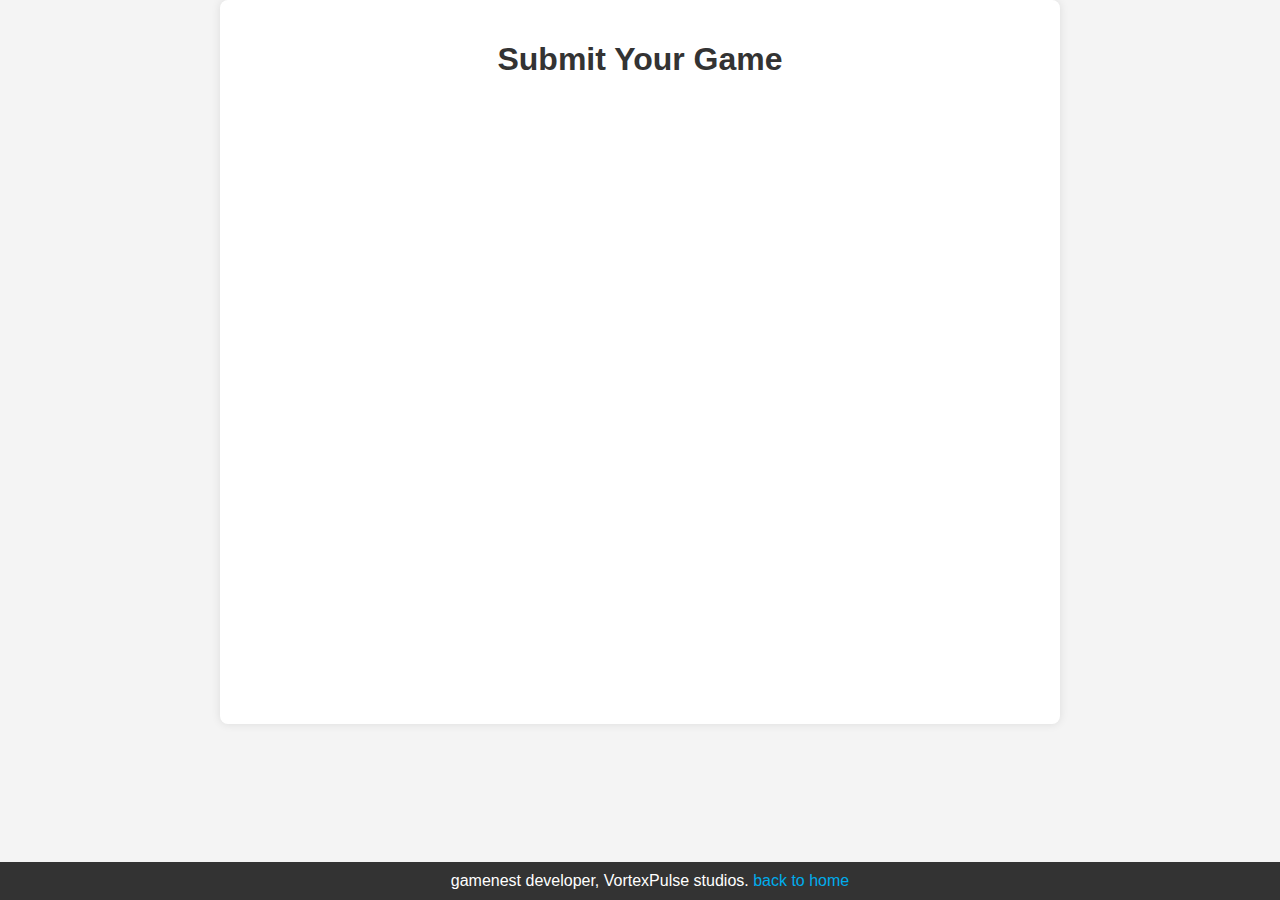
==== submission.html @ 5957c56d "Add files via upload" ====
<!DOCTYPE html>
<html lang="en">
<head>
    <meta charset="UTF-8">
    <meta name="viewport" content="width=device-width, initial-scale=1.0">
    <title>Submit Your Game</title>
    <link rel="stylesheet" href="styles.css">
</head>
<body>
    <div class="container">
        <h1>Submit Your Game</h1>
        <!-- Embed Google Form -->
        <iframe src="https://docs.google.com/forms/d/e/1FAIpQLSfN_dSfpJATstQamwFP5i0-kLrQXMzJQxrarvx8-rRA7V4tGg/viewform?usp=sf_link" width="100%" height="600" frameborder="0" marginheight="0" marginwidth="0">Loading…</iframe>
    </div>
</body>
<footer>
    gamenest developer, VortexPulse studios. <a href="index.html">back to home</a>
</footer>
</html>
---- styles.css ----
/* styles.css */

body {
    font-family: Arial, sans-serif;
    background-color: #f4f4f4;
    margin: 0;
    padding: 0;
}

.container {
    width: 80%;
    max-width: 800px;
    margin: 0 auto;
    padding: 20px;
    background: #fff;
    border-radius: 8px;
    box-shadow: 0 0 10px rgba(0, 0, 0, 0.1);
}

h1 {
    text-align: center;
    color: #333;
}

.form-group {
    margin-bottom: 15px;
}

.form-group label {
    display: block;
    font-weight: bold;
    margin-bottom: 5px;
}

.form-group input,
.form-group textarea {
    width: 100%;
    padding: 10px;
    border: 1px solid #ddd;
    border-radius: 4px;
    box-sizing: border-box;
}

.form-group textarea {
    resize: vertical;
    height: 100px;
}

button {
    display: block;
    width: 100%;
    padding: 10px;
    background-color: #007bff;
    color: #fff;
    border: none;
    border-radius: 4px;
    font-size: 16px;
    cursor: pointer;
}

button:hover {
    background-color: #0056b3;
}


footer {
    background-color: #333;
    color: #fff;
    text-align: center;
    padding: 10px;
    position: fixed;
    bottom: 0;
    width: 100%;
}

footer a {
    color: #00aced;
    text-decoration: none;
}

footer a:hover {
    text-decoration: underline;
}
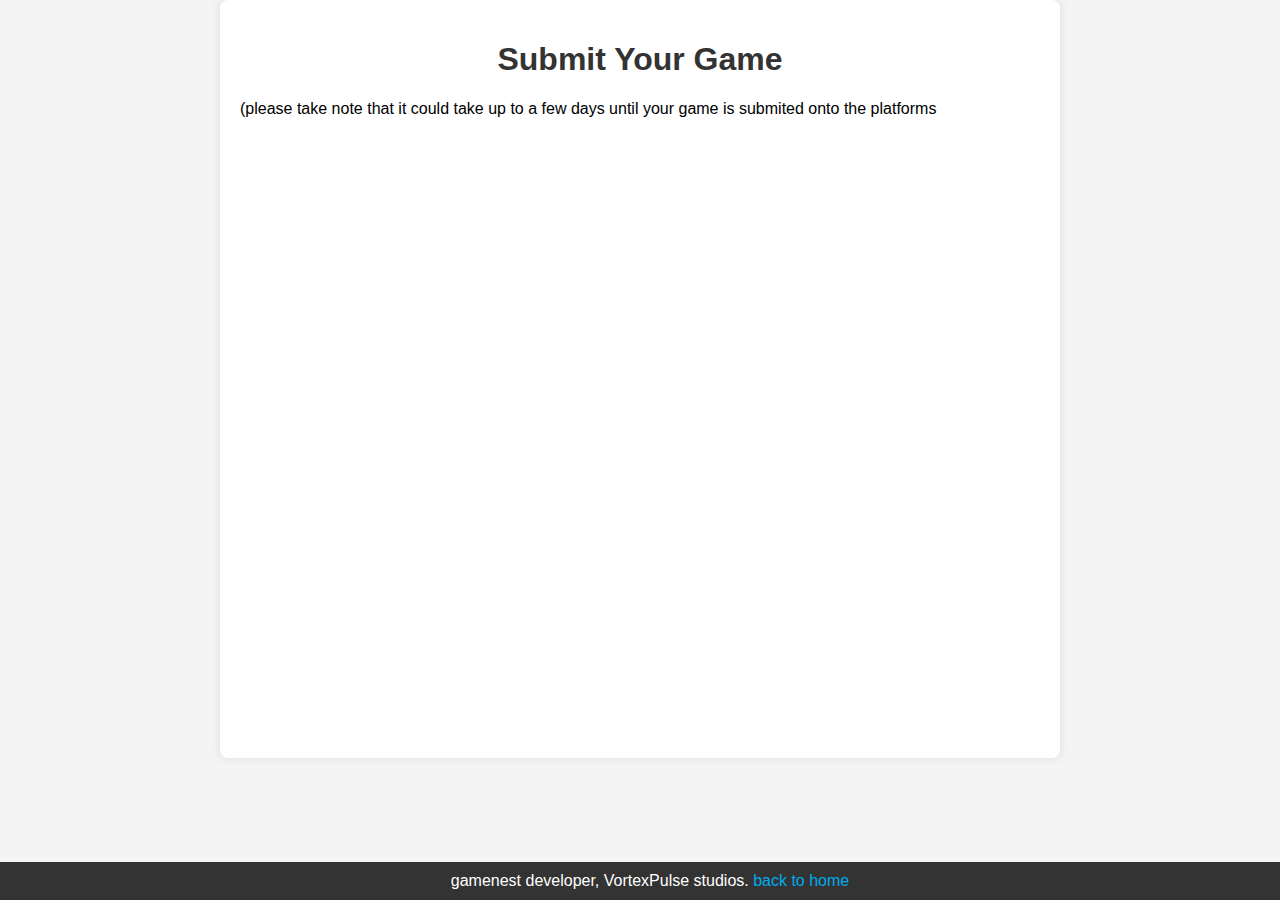
==== commit d9f87482: "Update submission.html" ====
--- a/submission.html
+++ b/submission.html
@@ -9,6 +9,7 @@
 <body>
     <div class="container">
         <h1>Submit Your Game</h1>
+        <p>(please take note that it could take up to a few days until your game is submited onto the platforms</p>
         <!-- Embed Google Form -->
         <iframe src="https://docs.google.com/forms/d/e/1FAIpQLSfN_dSfpJATstQamwFP5i0-kLrQXMzJQxrarvx8-rRA7V4tGg/viewform?usp=sf_link" width="100%" height="600" frameborder="0" marginheight="0" marginwidth="0">Loading…</iframe>
     </div>
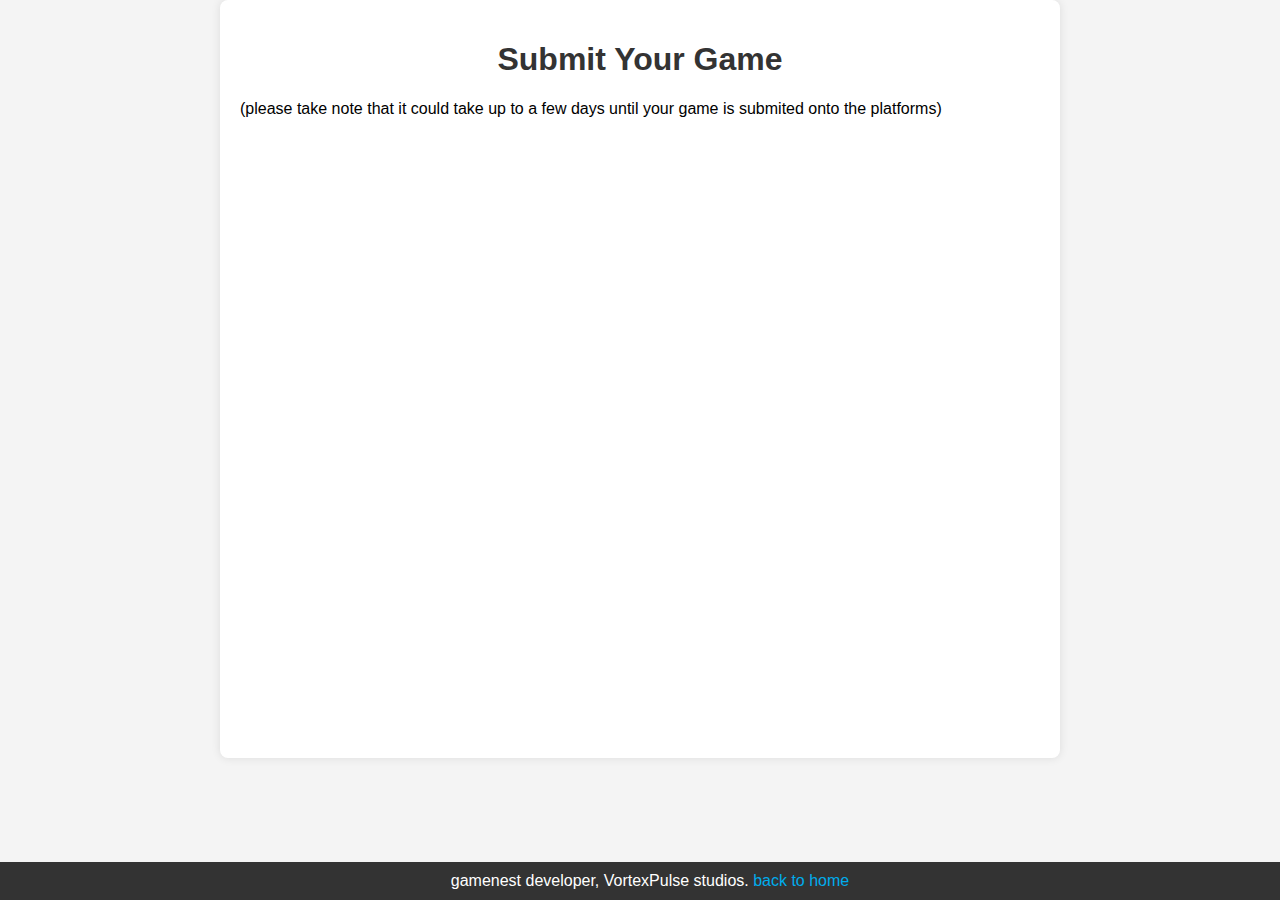
==== commit 5ee70bff: "Update submission.html" ====
--- a/submission.html
+++ b/submission.html
@@ -9,7 +9,7 @@
 <body>
     <div class="container">
         <h1>Submit Your Game</h1>
-        <p>(please take note that it could take up to a few days until your game is submited onto the platforms</p>
+        <p>(please take note that it could take up to a few days until your game is submited onto the platforms)</p>
         <!-- Embed Google Form -->
         <iframe src="https://docs.google.com/forms/d/e/1FAIpQLSfN_dSfpJATstQamwFP5i0-kLrQXMzJQxrarvx8-rRA7V4tGg/viewform?usp=sf_link" width="100%" height="600" frameborder="0" marginheight="0" marginwidth="0">Loading…</iframe>
     </div>
